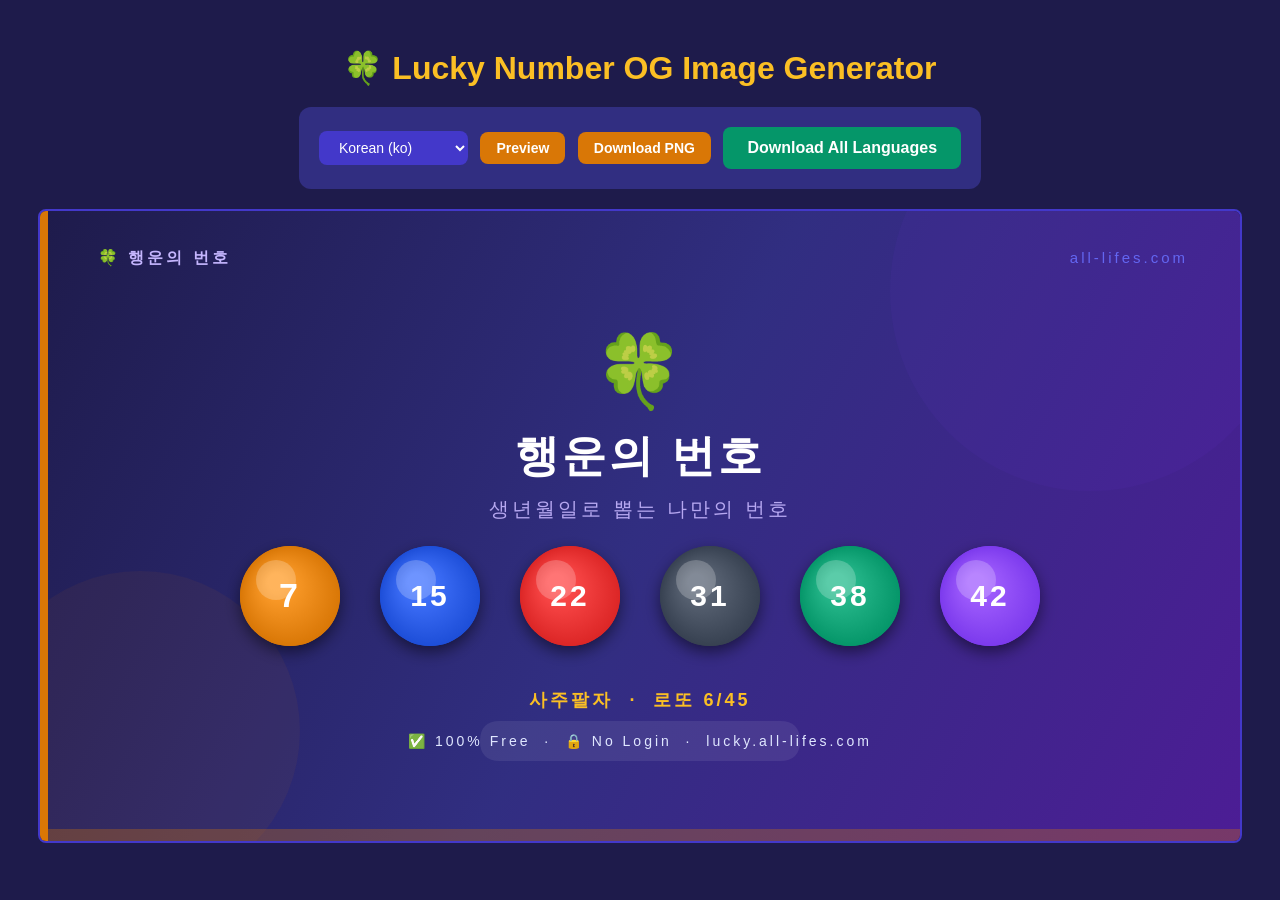
==== generate-og-browser.html @ ab25cc8b "Initial lucky webapp" ====
<!DOCTYPE html>
<html lang="ko">
<head>
<meta charset="UTF-8">
<title>Lucky OG Image Generator</title>
<style>
body{font-family:sans-serif;background:#1e1b4b;color:#fff;padding:20px;text-align:center;}
h1{margin-bottom:20px;color:#fbbf24;}
.controls{background:#312e81;padding:16px;border-radius:12px;margin-bottom:20px;display:inline-block;}
select,button{padding:8px 16px;border-radius:8px;border:none;font-size:14px;margin:4px;cursor:pointer;}
select{background:#4338ca;color:#fff;}
button{background:#d97706;color:#fff;font-weight:700;}
button:hover{background:#b45309;}
canvas{border:2px solid #4338ca;border-radius:8px;display:block;margin:0 auto;}
.download-all{background:#059669;font-size:16px;padding:12px 24px;}
</style>
</head>
<body>
<h1>🍀 Lucky Number OG Image Generator</h1>
<div class="controls">
  <select id="lang-sel">
    <option value="ko">Korean (ko)</option>
    <option value="en">English (en)</option>
    <option value="ja">Japanese (ja)</option>
    <option value="de">German (de)</option>
    <option value="fr">French (fr)</option>
    <option value="es">Spanish (es)</option>
    <option value="pt">Portuguese (pt)</option>
    <option value="it">Italian (it)</option>
    <option value="id">Indonesian (id)</option>
  </select>
  <button onclick="renderOG()">Preview</button>
  <button onclick="downloadCurrent()">Download PNG</button>
  <button class="download-all" onclick="downloadAll()">Download All Languages</button>
</div>
<canvas id="cvs" width="1200" height="630"></canvas>

<script>
const CONFIGS = {
  ko: { appName:'행운의 번호', tagline:'생년월일로 뽑는 나만의 번호', system:'사주팔자', badge:'로또 6/45', color:'#d97706' },
  en: { appName:'Lucky Numbers', tagline:'Generated from your birthday', system:'Numerology', badge:'Powerball', color:'#1d4ed8' },
  ja: { appName:'幸運の番号', tagline:'生年月日から引く幸運の番号', system:'九星気学', badge:'ロト6', color:'#7c3aed' },
  de: { appName:'Glückszahlen', tagline:'Aus Ihrem Geburtstag', system:'Numerologie', badge:'EuroMillions', color:'#059669' },
  fr: { appName:'Numéros Chanceux', tagline:'Depuis votre anniversaire', system:'Numérologie', badge:'EuroMillions', color:'#dc2626' },
  es: { appName:'Números de la Suerte', tagline:'Desde tu cumpleaños', system:'Numerología', badge:'EuroMillions', color:'#d97706' },
  pt: { appName:'Números da Sorte', tagline:'Do seu aniversário', system:'Numerologia', badge:'Mega-Sena', color:'#16a34a' },
  it: { appName:'Numeri Fortunati', tagline:'Dal tuo compleanno', system:'Numerologia', badge:'SuperEnalotto', color:'#1d4ed8' },
  id: { appName:'Angka Keberuntungan', tagline:'Dari tanggal lahir Anda', system:'Weton Jawa', badge:'Togel 4D', color:'#7c3aed' },
};

const SAMPLE_BALLS = [7, 15, 22, 31, 38, 42];
const BALL_COLORS = [
  { fill:'#d97706', shadow:'#92400e' },
  { fill:'#1d4ed8', shadow:'#1e3a8a' },
  { fill:'#dc2626', shadow:'#7f1d1d' },
  { fill:'#374151', shadow:'#111827' },
  { fill:'#059669', shadow:'#064e3b' },
  { fill:'#7c3aed', shadow:'#4c1d95' },
];

function renderOG(langOverride) {
  const lang = langOverride || document.getElementById('lang-sel').value;
  const cfg = CONFIGS[lang] || CONFIGS.en;
  const cvs = document.getElementById('cvs');
  const ctx = cvs.getContext('2d');
  const W = 1200, H = 630;

  // Background gradient
  const bg = ctx.createLinearGradient(0, 0, W, H);
  bg.addColorStop(0, '#1e1b4b');
  bg.addColorStop(0.5, '#312e81');
  bg.addColorStop(1, '#4c1d95');
  ctx.fillStyle = bg;
  ctx.fillRect(0, 0, W, H);

  // Decorative circles
  ctx.save();
  ctx.globalAlpha = 0.06;
  ctx.fillStyle = '#7c3aed';
  ctx.beginPath(); ctx.arc(1050, 80, 200, 0, Math.PI * 2); ctx.fill();
  ctx.fillStyle = cfg.color;
  ctx.beginPath(); ctx.arc(100, 520, 160, 0, Math.PI * 2); ctx.fill();
  ctx.restore();

  // Left accent bar
  ctx.fillStyle = cfg.color;
  ctx.fillRect(0, 0, 8, H);

  // Bottom bar
  ctx.globalAlpha = 0.3;
  ctx.fillStyle = cfg.color;
  ctx.fillRect(0, H - 12, W, 12);
  ctx.globalAlpha = 1;

  // Header text
  ctx.fillStyle = '#c4b5fd';
  ctx.font = 'bold 16px Arial';
  ctx.letterSpacing = '3px';
  ctx.fillText('🍀 ' + cfg.appName.toUpperCase(), 58, 52);

  // Site URL
  ctx.fillStyle = '#6366f1';
  ctx.font = '15px Arial';
  ctx.textAlign = 'right';
  ctx.fillText('all-lifes.com', W - 52, 52);
  ctx.textAlign = 'left';

  // Big emoji
  ctx.font = '72px serif';
  ctx.textAlign = 'center';
  ctx.fillText('🍀', W / 2, 185);

  // App name
  ctx.fillStyle = '#ffffff';
  ctx.font = 'bold 44px Arial Black, Arial';
  ctx.textAlign = 'center';
  ctx.fillText(cfg.appName, W / 2, 260);

  // Tagline
  ctx.fillStyle = '#c4b5fd';
  ctx.globalAlpha = 0.9;
  ctx.font = '20px Arial';
  ctx.fillText(cfg.tagline, W / 2, 305);
  ctx.globalAlpha = 1;

  // Lottery balls
  const ballsY = 385;
  const totalBalls = SAMPLE_BALLS.length;
  const ballR = 50;
  const spacing = 140;
  const startX = W / 2 - ((totalBalls - 1) * spacing) / 2;

  SAMPLE_BALLS.forEach((n, i) => {
    const cx = startX + i * spacing;
    const cy = ballsY;
    const c = BALL_COLORS[i % BALL_COLORS.length];

    // Shadow
    ctx.save();
    ctx.shadowColor = 'rgba(0,0,0,0.5)';
    ctx.shadowBlur = 16;
    ctx.shadowOffsetY = 6;
    ctx.fillStyle = c.fill;
    ctx.beginPath(); ctx.arc(cx, cy, ballR, 0, Math.PI * 2); ctx.fill();
    ctx.restore();

    // Ball
    const grad = ctx.createRadialGradient(cx - 14, cy - 14, 8, cx, cy, ballR);
    grad.addColorStop(0, lighten(c.fill, 40));
    grad.addColorStop(1, c.fill);
    ctx.fillStyle = grad;
    ctx.beginPath(); ctx.arc(cx, cy, ballR, 0, Math.PI * 2); ctx.fill();

    // Shine
    ctx.save();
    ctx.globalAlpha = 0.22;
    ctx.fillStyle = '#ffffff';
    ctx.beginPath(); ctx.arc(cx - 14, cy - 16, 20, 0, Math.PI * 2); ctx.fill();
    ctx.restore();

    // Number
    ctx.fillStyle = '#ffffff';
    ctx.font = `bold ${n >= 10 ? 30 : 34}px Arial Black, Arial`;
    ctx.textAlign = 'center';
    ctx.textBaseline = 'middle';
    ctx.fillText(n, cx, cy + 2);
  });

  // System & badge row
  ctx.textBaseline = 'alphabetic';
  ctx.fillStyle = '#fbbf24';
  ctx.font = 'bold 18px Arial';
  ctx.textAlign = 'center';
  ctx.fillText(`${cfg.system}  ·  ${cfg.badge}`, W / 2, 495);

  // Bottom badge
  ctx.fillStyle = 'rgba(255,255,255,0.08)';
  roundRect(ctx, W/2 - 160, 510, 320, 40, 20);
  ctx.fill();
  ctx.fillStyle = '#e0e7ff';
  ctx.font = '14px Arial';
  ctx.fillText('✅ 100% Free  ·  🔒 No Login  ·  lucky.all-lifes.com', W / 2, 535);

  return cvs;
}

function lighten(hex, amount) {
  const num = parseInt(hex.replace('#',''), 16);
  const r = Math.min(255, (num >> 16) + amount);
  const g = Math.min(255, ((num >> 8) & 0xFF) + amount);
  const b = Math.min(255, (num & 0xFF) + amount);
  return `rgb(${r},${g},${b})`;
}

function roundRect(ctx, x, y, w, h, r) {
  ctx.beginPath();
  ctx.moveTo(x + r, y);
  ctx.lineTo(x + w - r, y);
  ctx.quadraticCurveTo(x + w, y, x + w, y + r);
  ctx.lineTo(x + w, y + h - r);
  ctx.quadraticCurveTo(x + w, y + h, x + w - r, y + h);
  ctx.lineTo(x + r, y + h);
  ctx.quadraticCurveTo(x, y + h, x, y + h - r);
  ctx.lineTo(x, y + r);
  ctx.quadraticCurveTo(x, y, x + r, y);
  ctx.closePath();
}

function downloadCurrent() {
  const lang = document.getElementById('lang-sel').value;
  renderOG(lang);
  const cvs = document.getElementById('cvs');
  const a = document.createElement('a');
  a.href = cvs.toDataURL('image/png');
  a.download = `og-${lang}.png`;
  a.click();
}

async function downloadAll() {
  const langs = Object.keys(CONFIGS);
  for (const lang of langs) {
    document.getElementById('lang-sel').value = lang;
    renderOG(lang);
    const cvs = document.getElementById('cvs');
    const a = document.createElement('a');
    a.href = cvs.toDataURL('image/png');
    a.download = `og-${lang}.png`;
    a.click();
    await new Promise(r => setTimeout(r, 300));
  }
  alert('All OG images downloaded!');
}

// Initial render
renderOG('ko');
</script>
</body>
</html>
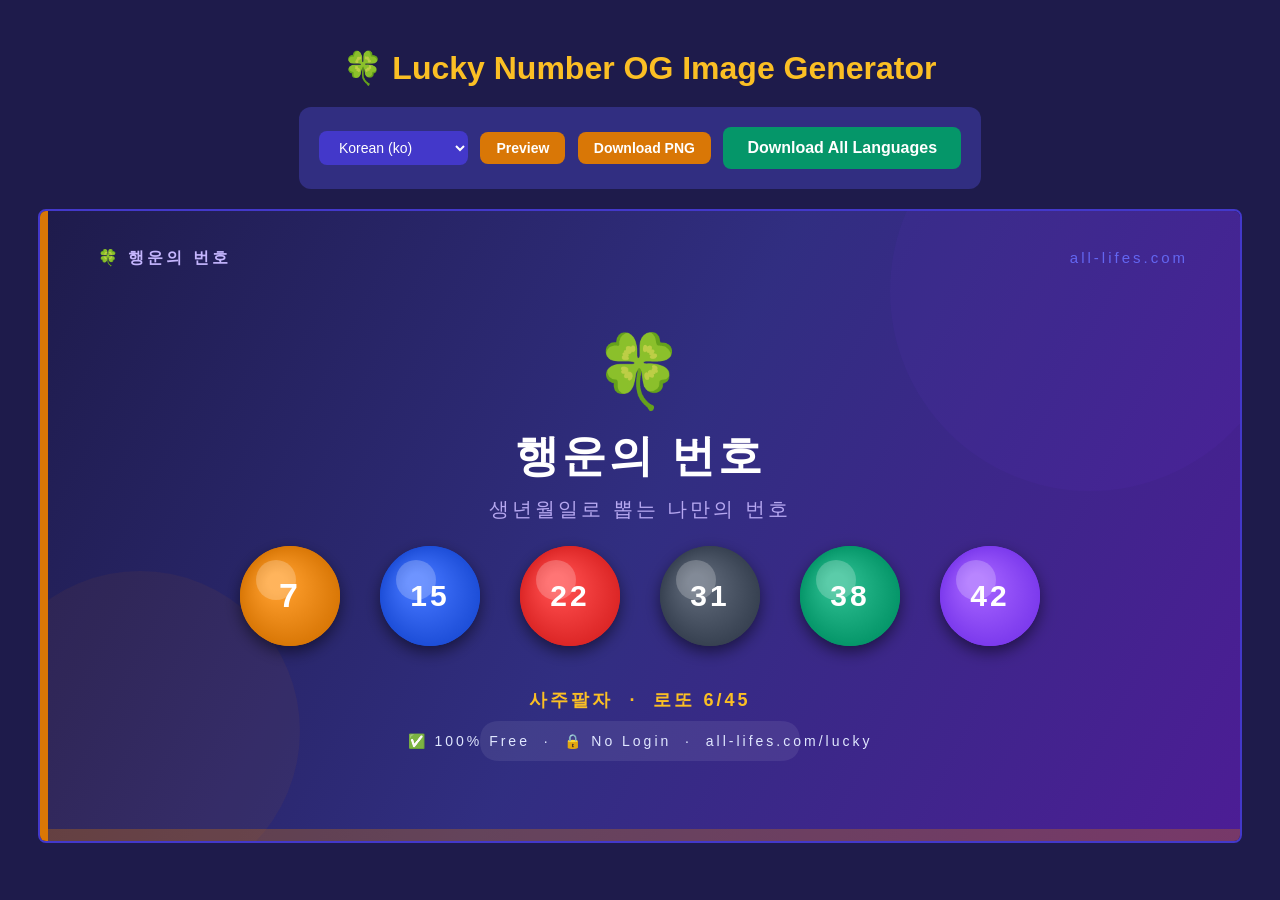
==== commit 7b6fda76: "feat: 배포 주소 lucky.all-lifes.com → all-lifes.com/lucky 전환 - index.html: canonical/hreflang/OG/favicon" ====
--- a/generate-og-browser.html
+++ b/generate-og-browser.html
@@ -179,7 +179,7 @@
   ctx.fill();
   ctx.fillStyle = '#e0e7ff';
   ctx.font = '14px Arial';
-  ctx.fillText('✅ 100% Free  ·  🔒 No Login  ·  lucky.all-lifes.com', W / 2, 535);
+  ctx.fillText('✅ 100% Free  ·  🔒 No Login  ·  all-lifes.com/lucky', W / 2, 535);
 
   return cvs;
 }
